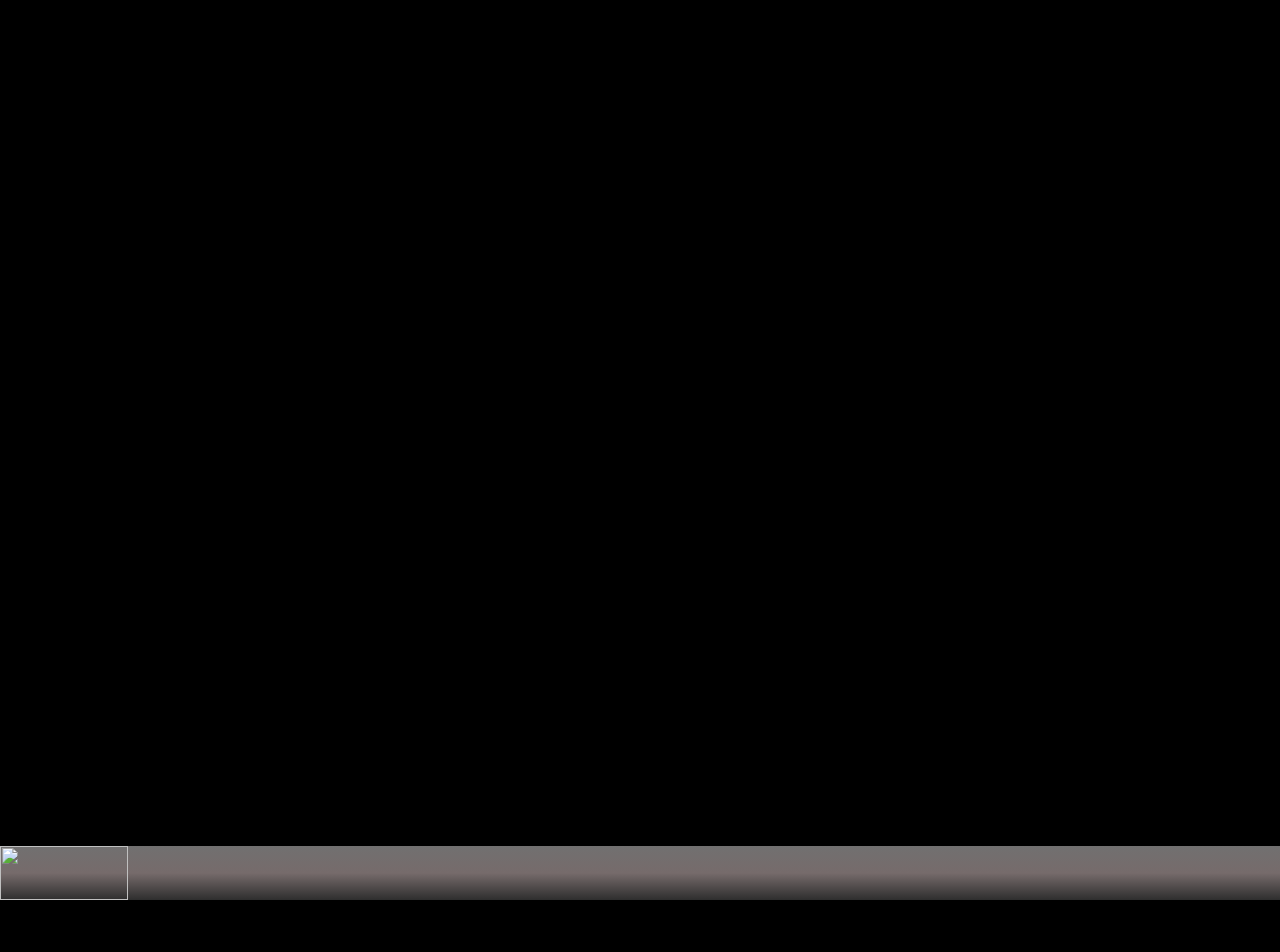
==== os/index.html @ aa70c7b5 "got rid of the window-space element to use desktop instead" ====
<!DOCTYPE html>
<html lang="en">
    <head>
        <title>genesis</title>
        <link rel="stylesheet" href="styles.css">
        <meta name="viewport" content="width=device-width, initial-scale=1.0">
    </head>
    <body>
        <!-- removed by script when loading is complete -->
        <div id="loading-overlay"></div>
        <div id="main-body">
            <div id="desktop">
                <div id="desktop-grid"></div>
            </div>
            <div id="toolbar">
                <!-- todo: animate this eye to blink -->
                <img id="eyebutton" popovertarget="eyedialog" src="assets/eyebutton.png">
                <div id="tabcontainer">
                    <div class="tab">testtab</div>
                </div>
            </div>
            <div id="eyedialog" popover="auto">
                <p id="about-trigger">about</p>
                <p id="shutdown-trigger">shutdown</p>
            </div>
        </div>
        <script src="os.js"></script>
    </body>
</html>
---- os/styles.css ----
/* styles for guac's genesis revamp, began 08/14/2026 */

/* font imports */
@import urL('https://fonts.googleapis.com/css2?family=Handjet:wght,ELSH@100..900,2&display=swap');
/* fine... i guess i'll try responsive web design... */

* {
    margin: 0;
    padding: 0;
    box-sizing: border-box;
}

@media (prefers-reduced-motion: reduce) {
    * {
        animation: none !important;
        transition: none !important;
    }
}

@media only screen and (max-width: 600px) {
    body {
        background-color: black;
    }
}

@media only screen and (min-width: 600px) {

}

@media only screen and (min-width: 768px) {

}

@media only screen and (min-width: 992px) {

}

@media only screen and (min-width: 1200px) {

}

@media only screen and (min-width: 1440px) {
    #errordiv {
        font-size: 30px !important;
    }
}

@media only screen and (min-width: 1920px) {
    #errordiv {
        font-size: 60px !important;
    }
}
html, body {
    height: 100%;
}

body {
    background: black;
    overflow: hidden;
}

#main-body {
    position: relative;
    z-index: 1;
    min-width: 100%;
    height: 100%;
}

#main-body::before {
    content: "";
    position: absolute;
    inset: 0;
    z-index: -1;
    background: repeating-linear-gradient(0deg, black, white, black 2%);
    mask: url("assets/noiseTexture.png") repeat luminance;
}

#errordiv {
    z-index: 100;
    position: fixed;
    top: 20%;
    left: 15%;
    width: 70%;
    height: 60%;
    background: rgba(200, 0, 0, 0.6);
    border: 0.1em solid black;
    filter: drop-shadow(15px 15px white);
    
    /* defined here so that em works for children */
    font-size: 20px;

    display: flex;
    flex-direction: column;
}

#errordiv::after {
    content: "";
    position: absolute;
    inset: 0;
    background: transparent;
    filter: drop-shadow(15px 15px white);
    pointer-events: none;
}

#errordiv h3, #errordiv p {
    filter: drop-shadow(2px 2px white);
}

#errordiv h3 {
    font-family: 'Handjet', monospace;
    font-weight: 600;
    font-size: 1.5em;
    flex-grow: 1;
    text-align: center;
}

#errordiv p {
    font-family: 'Handjet', monospace;
    font-weight: 300;
    font-size: 0.75em;
    text-align: center;
    justify-self: center;
    flex-grow: 2;
}

#errordiv div {
    flex-grow: 1;
    display: flex;
    flex-direction: row;
    justify-content: center;
    align-items: center;
}

#errordiv div button {
    font-family: 'Handjet', monospace;
    font-weight: 500;
    font-size: 1em;
    text-align: center;
    padding: 15px;
    width: fit-content;
    border: 1px solid white;
    background: rgba(200, 0, 0, 0.8);
}

#shutdownOverlay {
    /* todo: apply filters and masks to make this overlay prettier */
    opacity: 50%;
    background: black;
    position: fixed;
    top: 0;
    left: 0;
    width: 100%;
    height: 0%;
    z-index: 1000000;
}

#shutdownOverlay p {
    color: white;
    font-family: monospace;
    opacity: 0%;
    transition: opacity 500ms;
}

#shutdownOverlay p.activated {
    opacity: 100%;
}

#shutdownOverlay.activated {
    height: 100%;
    opacity: 100%;
    transition: height 4s, opacity 4s;
}

/* toolbar and related components' styles */

#toolbar {
    background: linear-gradient(0deg, rgb(46, 46, 46), rgb(118, 107, 107), rgb(113, 112, 112));
    position: absolute;
    left: 0;
    bottom: 0;
    width: 100%;
    height: 6vh;
    display: flex;
}

#eyebutton {
    justify-self: flex-start;
    width: 128px;
    height: 100%;
    aspect-ratio: 1/1;
    /* trying out CSS anchor, what the hell is this arcane bullshit */
    @supports (anchor-name: --x) {
        anchor-name: --eyebutton;
    }
}

#eyedialog {
    background: rgb(118, 107, 107);
    position: fixed;
    inset: auto; 
    bottom: 5%;
    left: 5%;
    @supports (anchor-name: --x) {
        position-anchor: --eyebutton;
        bottom: anchor(top);
        left: anchor(right);
    }
    width: fit-content;
}

#eyedialog p {
    color: white;
    width: fit-content;
    padding: 0.5em 0.75em;
}

#tabcontainer {
    flex: 1 1 auto;
}

#tabcontainer .tab {
    height: 90%;
    margin: 5% 2%;
    flex: 0 1 auto;
    flex-basis: 18%;
}

/* windows and related styling! */

.window {
    display: flex;
    flex-direction: column;
    border-radius: 4px;
}
.windowBar {
    display: flex;
    flex-direction: row;
}

.windowTitle {
    justify-self: center;
    font-family: 'W95FA Regular', monospace;
}

.windowBar .minButton {
    content: "_";
    font-family: monospace;
    height: 80%;
    margin-top: 10%;
    margin-bottom: 10%;
}

.windowBar .closeButton {
    content: "X";
    font-family: monospace;
    align-self: flex-end;
    height: 80%;
    margin-top: 10%;
    margin-bottom: 10%;
    margin-left: 2%;
}

.windowBar .maxButton {
    content: "O";
    font-family: monospace;
    align-self: flex-end;
    height: 80%;
    margin-top: 10%;
    margin-bottom: 10%;
    margin-left: 2%;
}

.windowBody {
    width: 100%;
    flex: 1 1 auto;
    min-height: 0;
}

.windowBody iframe {
    border: none;
    /* make sure it fills its whole parent div! */
    width: 100%;
    height: 100%;
}

/* desktop and its grid */

#desktop {
    height: calc(100% - 6vh);
}

#desktop-grid {
    display: grid;
    height: 100%;
    gap: 2%;
    /* 8x4 grid should accommodate all our applications */
    /* changed so that the columns are determined by javascript! */
    grid-template-columns: repeat(8, 1fr);
    grid-template-rows: repeat(4, 1fr);    
    row-gap: 15px;
}

.desktopTile {
    display: flex;
    flex-direction: column;
    align-items: center; /* gotta remember that column flips justify and align */
    justify-items: stretch;
    /* position in the grid is computed by DesktopManager in os.js */
}

.tile-img {

}

.tile-text {
    width: fit-content;
    align-self: center;
}
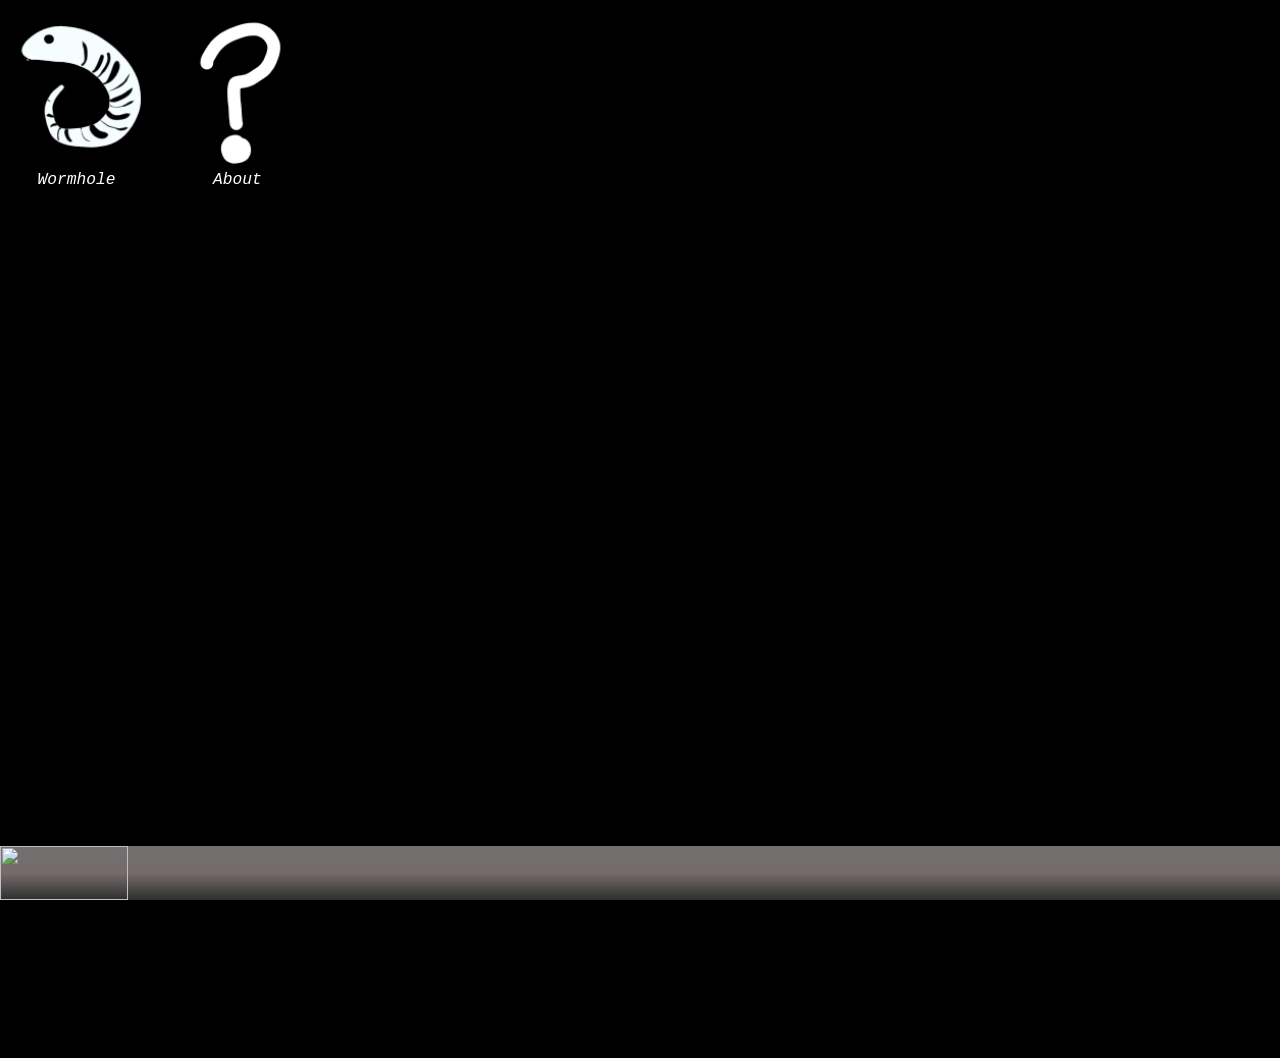
==== commit a7f40e03: "almost done!" ====
--- a/os/index.html
+++ b/os/index.html
@@ -15,9 +15,7 @@
             <div id="toolbar">
                 <!-- todo: animate this eye to blink -->
                 <img id="eyebutton" popovertarget="eyedialog" src="assets/eyebutton.png">
-                <div id="tabcontainer">
-                    <div class="tab">testtab</div>
-                </div>
+                <div id="tabcontainer"></div>
             </div>
             <div id="eyedialog" popover="auto">
                 <p id="about-trigger">about</p>
--- a/os/styles.css
+++ b/os/styles.css
@@ -231,56 +231,76 @@
     display: flex;
     flex-direction: column;
     border-radius: 4px;
+    background: linear-gradient(0deg, rgba(64, 57, 57, 1) 0%, rgba(255, 255, 255, 1) 36%, rgba(189, 175, 175, 1) 64%, rgba(64, 57, 57, 1) 100%);   
+    resize: both;
+    overflow: hidden;
 }
 .windowBar {
     display: flex;
     flex-direction: row;
+    height: 10%;
+    justify-content: flex-end;
+    align-items: center;
+    background: rgb(70, 70, 70);
+    position: relative;
 }
 
 .windowTitle {
-    justify-self: center;
+    position: absolute;
+    left: 50%;
+    transform: translateX(-50%);
     font-family: 'W95FA Regular', monospace;
-}
-
-.windowBar .minButton {
-    content: "_";
-    font-family: monospace;
-    height: 80%;
+    background: none;
+    color: black;
+    text-overflow: ellipsis;
+}
+
+.windowBar .windowButton {
+    padding: 1%;
+    background: rgba(255, 255, 255, 0.8);
+    border: solid 1px black;
+    border-radius: 15%;
+    cursor: pointer;
     margin-top: 10%;
     margin-bottom: 10%;
+    text-align: center;
+    font-size: 1.2em;
+    align-content: center;
+    aspect-ratio: 1 / 1;
+    flex-shrink: 0;
+    max-height: min-content;
+}
+
+.windowBar .minButton {
+    font-family: monospace;
+    height: 80%;
 }
 
 .windowBar .closeButton {
-    content: "X";
-    font-family: monospace;
-    align-self: flex-end;
+    font-family: monospace;
     height: 80%;
-    margin-top: 10%;
-    margin-bottom: 10%;
     margin-left: 2%;
 }
 
 .windowBar .maxButton {
-    content: "O";
-    font-family: monospace;
-    align-self: flex-end;
+    font-family: monospace;
     height: 80%;
-    margin-top: 10%;
-    margin-bottom: 10%;
     margin-left: 2%;
 }
 
+/* the body of the window below the top bar, holds the iframe */
 .windowBody {
     width: 100%;
     flex: 1 1 auto;
     min-height: 0;
+    display: flex; /* make it a flex container so it sizes the iframe correctly! */ 
+    align-items: stretch;
 }
 
 .windowBody iframe {
     border: none;
     /* make sure it fills its whole parent div! */
     width: 100%;
-    height: 100%;
 }
 
 /* desktop and its grid */
@@ -295,17 +315,23 @@
     gap: 2%;
     /* 8x4 grid should accommodate all our applications */
     /* changed so that the columns are determined by javascript! */
-    grid-template-columns: repeat(8, 1fr);
-    grid-template-rows: repeat(4, 1fr);    
-    row-gap: 15px;
+    row-gap: 1ch;
+    column-gap: 1ch;
 }
 
 .desktopTile {
     display: flex;
     flex-direction: column;
-    align-items: center; /* gotta remember that column flips justify and align */
-    justify-items: stretch;
+    align-content: center; /* gotta remember that column flips justify and align */
+    justify-content: center;
     /* position in the grid is computed by DesktopManager in os.js */
+    transition: all 0.2s;
+}
+
+.desktopTile.active {
+    background: rgba(100, 100, 100, 0.5);
+    filter: invert();
+
 }
 
 .tile-img {
@@ -315,4 +341,9 @@
 .tile-text {
     width: fit-content;
     align-self: center;
+    font-style: italic;
+    color: white;
+    background-color: rgba(0,0,0, 0.5);
+    font-family: monospace;
+    font-size: 1.25em;
 }
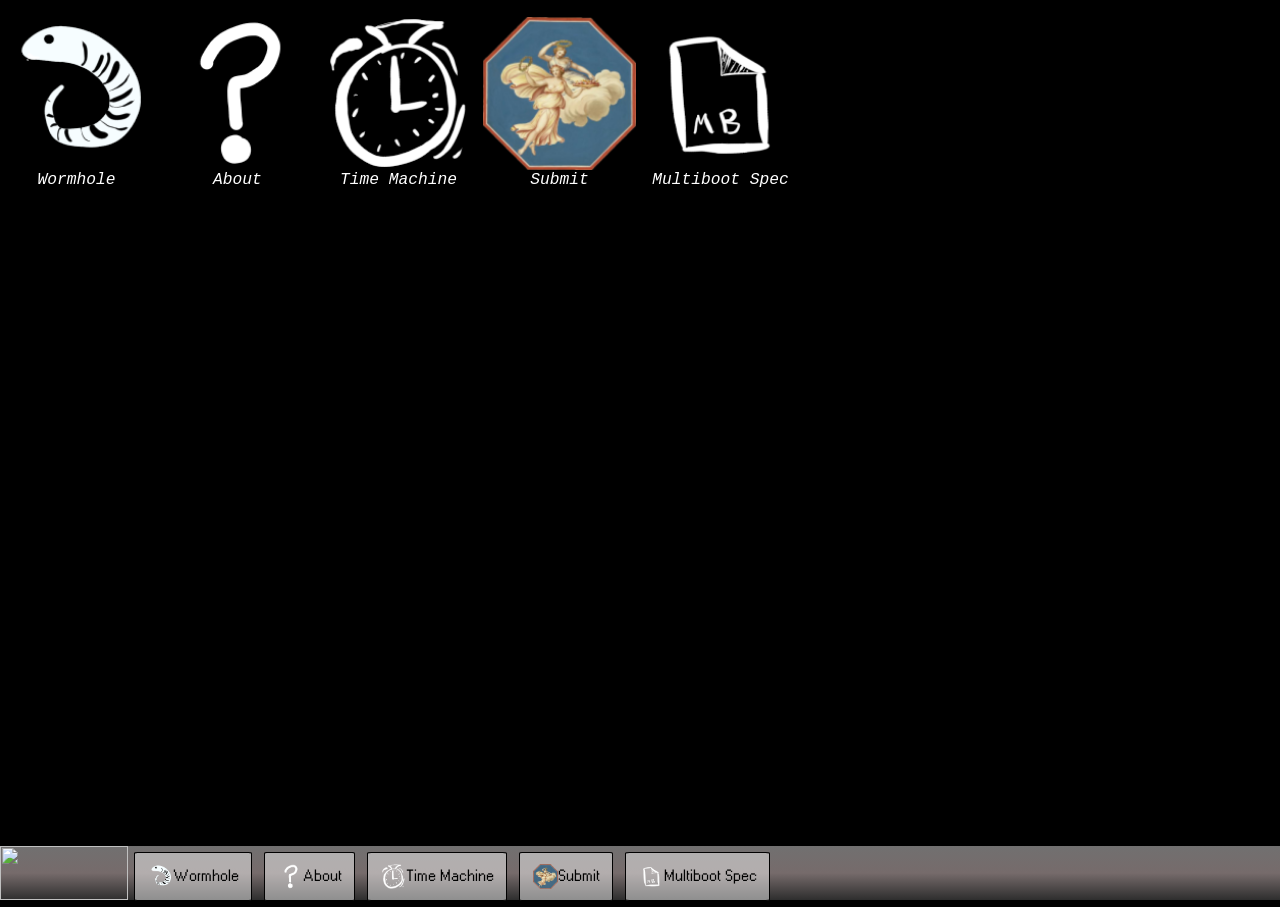
==== commit b64b6b2f: "added submit embed!!" ====
--- a/os/index.html
+++ b/os/index.html
@@ -18,7 +18,6 @@
                 <div id="tabcontainer"></div>
             </div>
             <div id="eyedialog" popover="auto">
-                <p id="about-trigger">about</p>
                 <p id="shutdown-trigger">shutdown</p>
             </div>
         </div>
--- a/os/styles.css
+++ b/os/styles.css
@@ -2,12 +2,23 @@
 
 /* font imports */
 @import urL('https://fonts.googleapis.com/css2?family=Handjet:wght,ELSH@100..900,2&display=swap');
+@font-face {
+    font-family: W95;
+    src: url("./assets/W95FA.otf") format("opentype");
+}
 /* fine... i guess i'll try responsive web design... */
 
 * {
     margin: 0;
     padding: 0;
     box-sizing: border-box;
+    /* CSS variables! */
+    /*
+    */
+    /* tab backgrounds - normal, minimized, and active */
+    --tab-normal: rgba(240, 240, 240, 0.5);
+    --tab-minimized: rgba(240, 240, 240, 0.3);
+    --tab-active: rgba(255, 255, 255, 0.85);
 }
 
 @media (prefers-reduced-motion: reduce) {
@@ -216,13 +227,48 @@
 
 #tabcontainer {
     flex: 1 1 auto;
+    flex-direction: row;
+    align-items: center;
+    max-height: 100%;
 }
 
 #tabcontainer .tab {
+    display: inline-flex;
+    background: var(--tab-normal);
+    border: 1px solid black;
+    border-radius: 3%;
     height: 90%;
-    margin: 5% 2%;
-    flex: 0 1 auto;
-    flex-basis: 18%;
+    margin: 6px 6px;
+    flex-grow: 0;
+    flex-shrink: 1;
+    flex-basis: fit-content;
+    padding-inline: 12.5px;
+    flex-direction: row;
+    justify-items: center;
+    align-items: center;
+    justify-content: stretch;
+    flex-wrap: nowrap;
+
+    font-family: W95, monospace;
+}
+
+#tabcontainer .tab.minimized {
+    background: var(--tab-minimized);
+}
+
+#tabcontainer .tab.active {
+    background: var(--tab-active);
+}
+
+#tabcontainer .tab.active .img {
+    filter: invert();
+}
+
+#tabcontainer .tab img {
+    display: inline;
+    aspect-ratio: 1 / 1;
+    width: 25px;
+    height: 25px;
 }
 
 /* windows and related styling! */
@@ -331,13 +377,13 @@
 .desktopTile.active {
     background: rgba(100, 100, 100, 0.5);
     filter: invert();
-
-}
-
+}
+
+/* hasn't been used yet!
 .tile-img {
 
 }
-
+*/
 .tile-text {
     width: fit-content;
     align-self: center;
